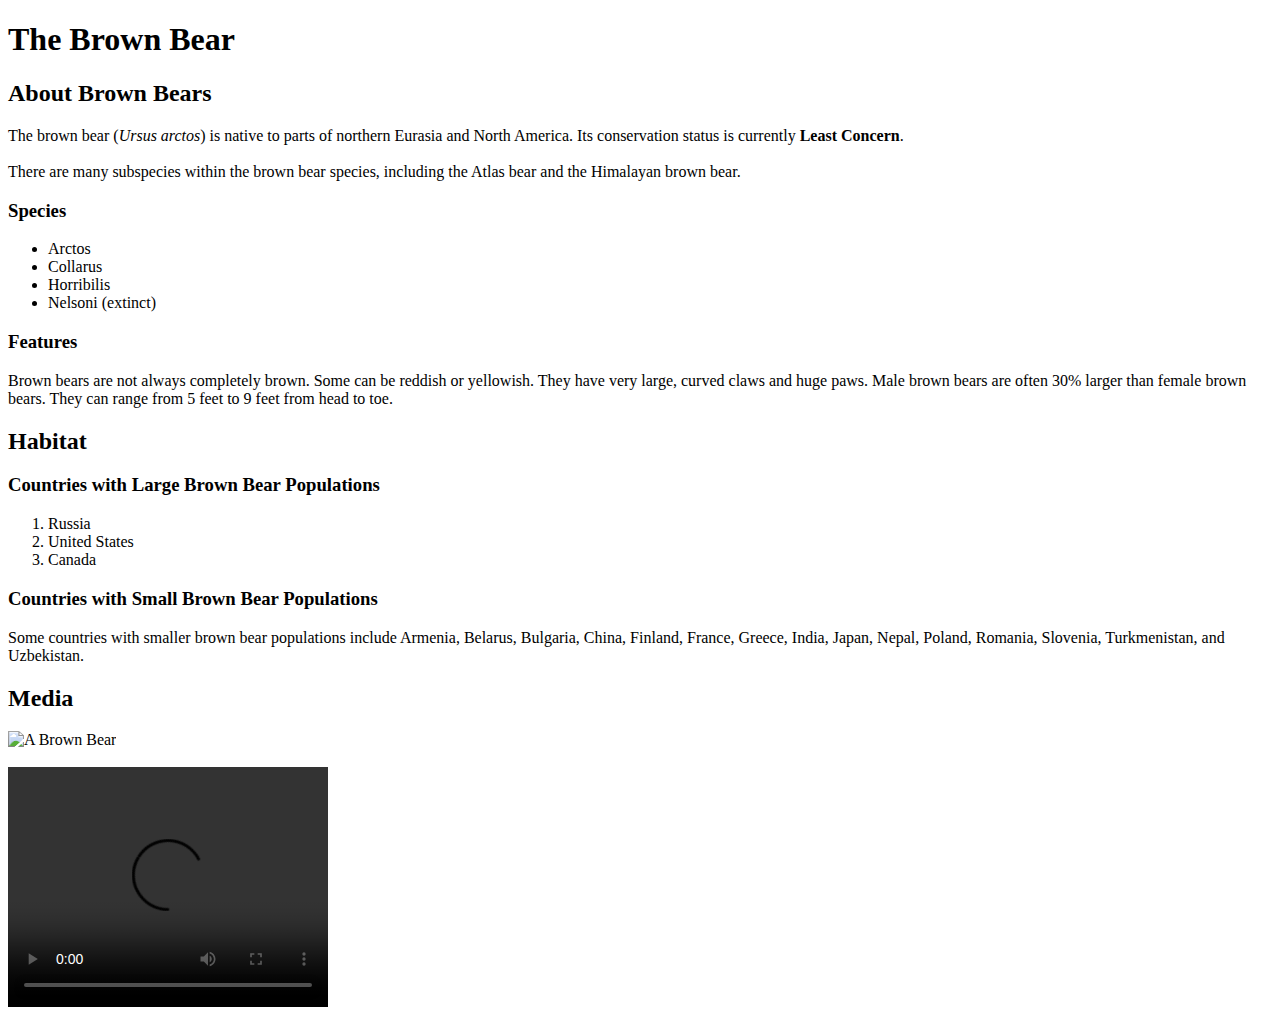
==== index.html @ d045f5b0 "first commit" ====
<!DOCTYPE html>
<html lang="en">
<head>
  <meta charset="UTF-8">
  <meta name="viewport" content="width=device-width, initial-scale=1.0">
  <title>My webpage</title>
</head>

<body>
  <h1>The Brown Bear</h1>
    <div id="introduction">
      <h2>About Brown Bears</h2>
      <p>The brown bear (<em>Ursus arctos</em>) is native to parts of northern Eurasia and North America. Its conservation status is currently <strong>Least Concern</strong>.<br /><br /> There are many subspecies within the brown bear species, including the Atlas bear and the Himalayan brown bear.</p>
      <h3>Species</h3>
    
    <ul>
      <li>Arctos</li>
      <li>Collarus</li>
      <li>Horribilis</li>
      <li>Nelsoni (extinct)</li>
    </ul>
    <h3>Features</h3>
    <p>Brown bears are not always completely brown. Some can be reddish or yellowish. They have very large, curved claws and huge paws. Male brown bears are often 30% larger than female brown bears. They can range from 5 feet to 9 feet from head to toe.</p>
  </div>
  
  <div id="habitat">
    <h2>Habitat</h2>
    <h3>Countries with Large Brown Bear Populations</h3>
    <ol>
      <li>Russia</li>
      <li>United States</li>
      <li>Canada</li>
    </ol>
    <h3>Countries with Small Brown Bear Populations</h3>
    <p>Some countries with smaller brown bear populations include Armenia, Belarus, Bulgaria, China, Finland, France, Greece, India, Japan, Nepal, Poland, Romania, Slovenia, Turkmenistan, and Uzbekistan.</p>
  </div>
  
  <div id="media">
    <h2>Media</h2>
      <img src="https://content.codecademy.com/courses/web-101/web101-image_brownbear.jpg" alt="A Brown Bear"/><br><br>
      <video src="https://content.codecademy.com/courses/freelance-1/unit-1/lesson-2/htmlcss1-vid_brown-bear.mp4" width="320" height="240" controls>
    Video not supported
      </video>
  </div>
</body>
</html>
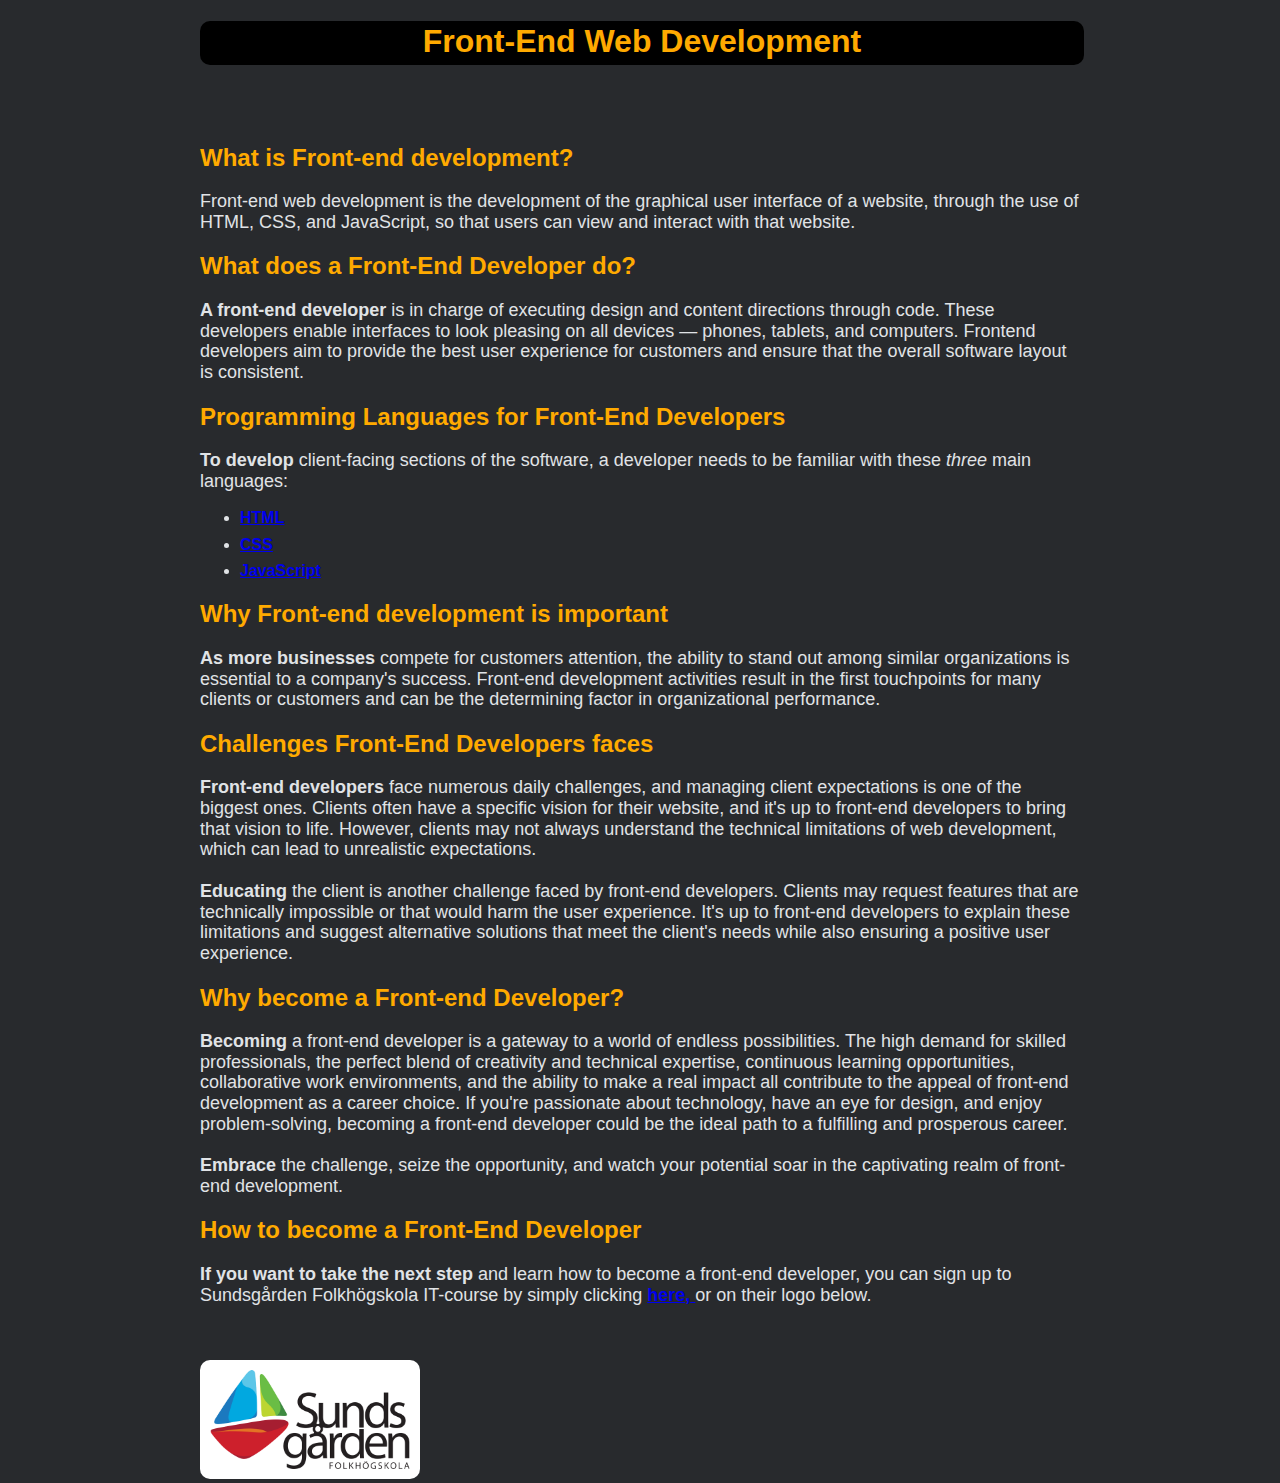
==== commit fe36d783: "fixed indendations" ====
--- a/index.html
+++ b/index.html
@@ -1,46 +1,97 @@
 <!DOCTYPE html>
 <html lang="en">
 <head>
-  <meta charset="UTF-8">
-  <meta name="viewport" content="width=device-width, initial-scale=1.0">
-  <title>My webpage</title>
+    <meta charset="UTF-8">
+    <meta name="viewport" content="width=device-width, initial-scale=1.0">
+    <title>Front-End Web Development</title>
+    <link rel="stylesheet" href="styles/normalize.css">
+    <link rel="stylesheet" href="styles/index.css">
 </head>
 
 <body>
-  <h1>The Brown Bear</h1>
+    <div id="main-header">
+        <h1>Front-End Web Development
+        </h1>
+    </div>
+    <br><br>
+
     <div id="introduction">
-      <h2>About Brown Bears</h2>
-      <p>The brown bear (<em>Ursus arctos</em>) is native to parts of northern Eurasia and North America. Its conservation status is currently <strong>Least Concern</strong>.<br /><br /> There are many subspecies within the brown bear species, including the Atlas bear and the Himalayan brown bear.</p>
-      <h3>Species</h3>
-    
-    <ul>
-      <li>Arctos</li>
-      <li>Collarus</li>
-      <li>Horribilis</li>
-      <li>Nelsoni (extinct)</li>
-    </ul>
-    <h3>Features</h3>
-    <p>Brown bears are not always completely brown. Some can be reddish or yellowish. They have very large, curved claws and huge paws. Male brown bears are often 30% larger than female brown bears. They can range from 5 feet to 9 feet from head to toe.</p>
-  </div>
-  
-  <div id="habitat">
-    <h2>Habitat</h2>
-    <h3>Countries with Large Brown Bear Populations</h3>
-    <ol>
-      <li>Russia</li>
-      <li>United States</li>
-      <li>Canada</li>
-    </ol>
-    <h3>Countries with Small Brown Bear Populations</h3>
-    <p>Some countries with smaller brown bear populations include Armenia, Belarus, Bulgaria, China, Finland, France, Greece, India, Japan, Nepal, Poland, Romania, Slovenia, Turkmenistan, and Uzbekistan.</p>
-  </div>
-  
-  <div id="media">
-    <h2>Media</h2>
-      <img src="https://content.codecademy.com/courses/web-101/web101-image_brownbear.jpg" alt="A Brown Bear"/><br><br>
-      <video src="https://content.codecademy.com/courses/freelance-1/unit-1/lesson-2/htmlcss1-vid_brown-bear.mp4" width="320" height="240" controls>
-    Video not supported
-      </video>
-  </div>
+        <h2>What is Front-end development?
+        </h2>
+        <p id="first-paragraph">Front-end web development is the development of the graphical 
+        user interface of a website, through the use of HTML, CSS, and 
+        JavaScript, so that users can view and interact with that website.
+        </p>
+    </div>
+
+    <div id="overview">
+        <h2>What does a Front-End Developer do?
+        </h2>
+        <p id="second-paragraph"><b>A front-end developer</b> is in charge of executing design and content 
+        directions through code. These developers enable interfaces to look 
+        pleasing on all devices — phones, tablets, and computers. 
+        Frontend developers aim to provide the best user experience for customers 
+        and ensure that the overall software layout is consistent.
+        </p>
+
+        <h2>Programming Languages for Front-End Developers
+        </h2>
+        <p id="third-paragraph"><b>To develop</b> client-facing sections of the software, a developer needs 
+        to be familiar with these <em>three</em> main languages:
+        </p>
+        <ul>
+            <li><a href="https://en.wikipedia.org/wiki/HTML"><b>HTML</b></a></li>
+            <li><a href="https://en.wikipedia.org/wiki/CSS"><b>CSS</b></a></li>
+            <li><a href="https://en.wikipedia.org/wiki/JavaScript"><b>JavaScript</b></a></li>
+        </ul>
+
+        <h2>Why Front-end development is important
+        </h2>
+        <p id="fourth-paragraph"><b>As more businesses</b> compete for customers attention, the ability to stand out among 
+        similar organizations is essential to a company's success. Front-end development 
+        activities result in the first touchpoints for many clients or customers and can 
+        be the determining factor in organizational performance. 
+        </p>
+    </div>
+
+    <div id="challenges">
+        <h2>Challenges Front-End Developers faces
+        </h2>
+        <p id="fifth-paragraph"><b>Front-end developers</b> face numerous daily challenges, and managing client expectations is one of the biggest ones. 
+        Clients often have a specific vision for their website, and it's up to front-end developers to bring that vision to life.
+        However, clients may not always understand the technical limitations of web development, which can lead to unrealistic 
+        expectations.<br><br>
+        <b>Educating</b> the client is another challenge faced by front-end developers. Clients may request features that are
+        technically impossible or that would harm the user experience. It's up to front-end developers to explain these 
+        limitations and suggest alternative solutions that meet the client's needs while also ensuring a positive user 
+        experience.
+        </p>
+    </div>
+
+    <div id="conclusion">
+        <h2>Why become a Front-end Developer?</h2>    
+        <p id="sixth-paragraph"><b>Becoming</b> a front-end developer is a gateway to a world of endless possibilities. 
+        The high demand for skilled professionals, 
+        the perfect blend of creativity and technical expertise, continuous learning opportunities, 
+        collaborative work environments, 
+        and the ability to make a real impact all contribute to the appeal of front-end development as a career choice.
+        If you're passionate about technology, have an eye for design, and enjoy problem-solving, 
+        becoming a front-end developer could be the ideal path to a fulfilling and prosperous career.<br><br>
+        <b>Embrace</b> the challenge, seize the opportunity, and watch your potential soar in the captivating realm of front-end development.
+        </p>
+    </div>
+
+    <div id="apply">
+        <h2>How to become a Front-End Developer
+        </h2>
+        <p><b>If you want to take the next step</b> and learn how to become a front-end developer, you can sign up to Sundsgården Folkhögskola
+        IT-course by simply clicking 
+        <a href="https://sundsgarden.se/ansok/"><b>here,</b>
+        </a> 
+        or on their logo below.
+        </p><br><br>
+        <a href="https://sundsgarden.se/ansok/"></a>
+            <img src="images/sundsgarden.png" alt="sundsgarden-logo">
+    </div> 
 </body>
 </html>--- a/styles/index.css
+++ b/styles/index.css
@@ -0,0 +1,46 @@
+body {
+    margin-left: 200px; margin-right: 200px;
+    background-color:#282a2d;
+    font-family:"PlexCircular", "Open Sans", -apple-system, BlinkMacSystemFont, "Segoe UI", 
+    Roboto, Oxygen-Sans, Ubuntu, Cantarell, "Helvetica Neue", sans-serif;
+}
+
+h1 {
+    text-align:center;
+    border-radius: 10px;
+    padding: 2px;
+    width:100%;
+    height: 40px; 
+    color:#ffaa00;
+    background: #000000;
+    text-overflow: ellipsis;overflow: hidden;white-space: nowrap;
+
+}
+
+h2 {
+    color:#ffaa00;
+}
+
+p {
+    color:#e0e3e6;
+    font-size:large;
+}
+
+ul {
+    color:#e0e3e6;
+}
+
+li {
+    margin-bottom: 0.5rem;
+}
+
+img {
+    display:inline-block;
+    margin:auto;
+    border-radius: 10px;
+    background: #ffffff;
+    padding: 10px;
+    width: 200px;
+    height: auto; 
+}
+
